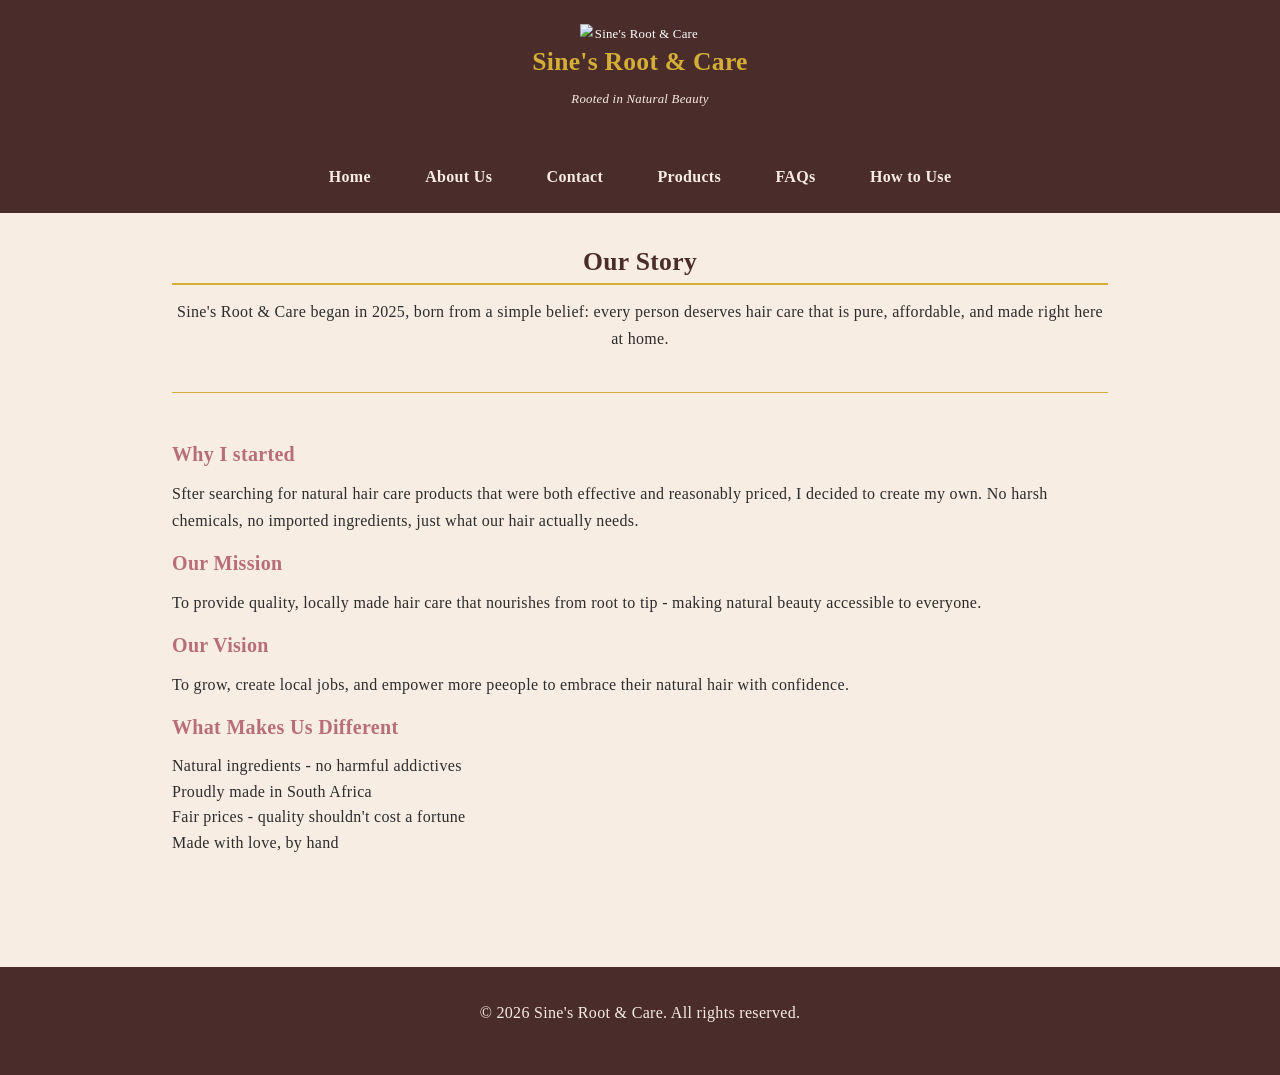
==== pages/about-us.html @ ca4ff702 "Added how-to-use page linkl" ====
<!DOCTYPE html>
<html lang="en">
<head>
    <meta charset="UTF-8">
    <meta name="viewport" content="width=device-width, initial-scale=1.0">
    <title>About Us - Sine's Root & Care</title>
    <link rel="stylesheet" href="../styles.css">
</head>
<body>
    <header>
        <div class="logo">
            <!-- Logo -->
            <img src="assets/images/Dola.png" alt="Sine's Root & Care" width="180">
            <h1>Sine's Root & Care</h1>
            <p class="tagline">Rooted in Natural Beauty</p>
            

        </div>
        <nav>
            <ul>
                <li><a href="index.html">Home</a></li>
                <li><a href="pages/about-us.html">About Us</a></li>
                <li><a href="pages/contact.html">Contact</a></li>
                <li><a href="pages/products.html">Products</a></li>
                <li><a href="pages/FAQs.html">FAQs</a></li>
                <li><a href="pages/how-to-use.html">How to Use</a></li>
            </ul>
        </nav>
    </header>
    <main>
        <section class="page-intro">
            <h2>Our Story</h2>
            <p>Sine's Root & Care began in 2025, born from a simple belief:
                 every person deserves hair care that is pure, affordable, and made right here at
                home.</p>

           
        </section>
        <section class="about-content">

            <h3>Why I started</h3>
            <p>Sfter searching for natural hair care products that were both
                effective and reasonably priced, I decided to create my own. No harsh 
                chemicals, no imported ingredients, just what our hair actually needs. 

            </p>

            <h3>Our Mission</h3>
            <p>To provide quality, locally made hair care that nourishes from root
                to tip - making natural beauty accessible to everyone.
            </p>

            <h3>Our Vision</h3>
            <p>To grow, create local jobs, and empower more peeople to embrace
                their natural hair with confidence.
            </p>

            <h3>What Makes Us Different</h3>
<!--the list of values-->
            <ul>
                <li>Natural ingredients - no harmful addictives</li>
                <li>Proudly made in South Africa</li>
                <li>Fair prices - quality shouldn't cost a fortune</li>
                <li>Made with love, by hand</li>
            </ul>
        </section>
    </main>
    <footer>
        <p>&copy; 2026 Sine's Root & Care. All rights reserved.</p>
    </footer>
</body>
</html>
---- styles.css ----
/* CSS RESET - Ensures consistency across browsers
Removes default marging/padding so every browser starts the same.
*/

/* ==============================================
   2.2 CSS RESET — Consistent across all browsers
============================================== */
* {
    margin: 0;
    padding: 0;
    box-sizing: border-box;
}

ul, ol {
    list-style: none;
}

a {
    text-decoration: none;
    color: inherit;
}

img {
    max-width: 100%;
    height: auto;
    display: block;
}

/* ==============================================
   BASE STYLES & COLOUR PALETTE
============================================== */
:root {
    --chocolate: #4A2C2A;
    --champagne: #F7EDE2;
    --gold: #D4AF37;
    --rosegold: #B76E79;
    --text-dark: #2C2C2C;
    --white: #FFFFFF;
}

/* ==============================================
   2.3 TYPOGRAPHY — font-family, size, weight, spacing
============================================== */
body {
    font-family: 'Lucida Bright', 'Times New Roman', serif;
    font-size: 1rem;           /* Relative unit — 3.2 ✅ */
    line-height: 1.6;          /* Line height ✅ */
    letter-spacing: 0.02em;    /* Letter spacing ✅ */
    font-weight: 400;          /* Regular weight ✅ */
    color: var(--text-dark);
    background-color: var(--champagne);
}

h1, h2, h3, h4, h5, h6 {
    font-family: 'Lucida Bright', serif;
    font-weight: 700;          /* Bold ✅ */
    color: var(--chocolate);
    line-height: 1.3;
    margin-bottom: 0.8rem;
}

h1 { font-size: 2rem; }
h2 { font-size: 1.6rem; border-bottom: 2px solid var(--gold); padding-bottom: 0.3rem; }
h3 { font-size: 1.25rem; color: var(--rosegold); }

p {
    margin-bottom: 1rem;
    line-height: 1.7;
}

/* ==============================================
   2.4 LAYOUT STRUCTURE — Flexbox & Centering
============================================== */
header {
    background-color: var(--chocolate);
    color: var(--white);
    padding: 1.5rem 2rem;
    text-align: center;
}

.logo {
    display: flex;
    flex-direction: column;
    align-items: center;
    margin-bottom: 1rem;
}

.logo img {
    margin-bottom: 0.5rem;
}

.logo h1 {
    color: var(--gold);
    border-bottom: none;
}

.tagline {
    font-style: italic;
    color: var(--champagne);
}

/* Navigation — Flexbox Layout ✅ */
nav ul {
    display: flex;
    flex-wrap: wrap;
    justify-content: center;
    align-items: center;
    gap: 1rem;
    margin-top: 1rem;
}

nav a {
    color: var(--champagne);
    font-weight: 600;
    padding: 0.6rem 1.2rem;
    border-radius: 4px;
    transition: all 0.3s ease;
}

/* 2.5 PSEUDO-CLASSES — :hover, :active ✅ */
nav a:hover {
    background-color: var(--rosegold);
    color: var(--white);
}

nav a:active {
    background-color: #8B4E57;
}

nav a.active {
    background-color: var(--gold);
    color: var(--chocolate);
}

/* Main Content — Centered Layout */
main {
    max-width: 1000px;
    margin: 0 auto;
    padding: 2rem;
}

section {
    margin-bottom: 3rem;
}

.page-intro {
    text-align: center;
    padding-bottom: 1.5rem;
    border-bottom: 1px solid var(--gold);
}

/* Hero Section */
.hero {
    text-align: center;
    padding: 2.5rem;
    background-color: var(--white);
    border-radius: 10px;
    box-shadow: 0 4px 12px rgba(74, 44, 42, 0.1);
}

/* Buttons — Visual Styles ✅ */
.btn {
    display: inline-block;
    background-color: var(--gold);
    color: var(--chocolate);
    font-weight: 700;
    padding: 0.9rem 2.2rem;
    border-radius: 6px;
    border: none;
    box-shadow: 0 3px 6px rgba(0,0,0,0.1);
    transition: all 0.3s ease;
    cursor: pointer;
}

.btn:hover {
    background-color: var(--rosegold);
    color: var(--white);
    transform: translateY(-2px);
    box-shadow: 0 5px 12px rgba(183, 110, 121, 0.3);
}

.btn:active {
    transform: translateY(0);
}

/* Product Cards — Multi-column Layout ✅ */
.product-list {
    display: flex;
    flex-wrap: wrap;
    gap: 1.5rem;
    justify-content: center;
}

.product-card {
    flex: 1 1 280px;
    max-width: 320px;
    background-color: var(--white);
    padding: 1.5rem;
    border-radius: 8px;
    border-left: 4px solid var(--gold);
    box-shadow: 0 2px 8px rgba(0,0,0,0.06);
    transition: transform 0.3s ease;
}

.product-card:hover {
    transform: translateY(-5px);
    box-shadow: 0 6px 15px rgba(74, 44, 42, 0.15);
}

.price {
    font-weight: 700;
    color: var(--rosegold);
    font-size: 1.1rem;
    margin-top: 0.5rem;
}

/* Form Styling */
form {
    background-color: var(--white);
    padding: 2rem;
    border-radius: 10px;
    box-shadow: 0 3px 10px rgba(0,0,0,0.08);
    max-width: 600px;
    margin: 0 auto;
}

form label {
    display: block;
    margin-top: 1rem;
    margin-bottom: 0.4rem;
    font-weight: 600;
    color: var(--chocolate);
}

form input, form select, form textarea {
    width: 100%;
    padding: 0.8rem;
    border: 1px solid #D1BFA8;
    border-radius: 4px;
    background-color: #FFFCF8;
    font-family: inherit;
    font-size: 1rem;
}

form input:focus, form select:focus, form textarea:focus {
    outline: 2px solid var(--gold);
    border-color: var(--gold);
}

/* Footer */
footer {
    background-color: var(--chocolate);
    color: var(--champagne);
    text-align: center;
    padding: 2rem;
    margin-top: 2rem;
}

footer a {
    color: var(--gold);
    text-decoration: underline;
}

footer a:hover {
    color: var(--rosegold);
}

/* ==============================================
   3. RESPONSIVE DESIGN — Media Queries
   3.1 Breakpoints: Desktop → Tablet → Mobile ✅
   3.2 Relative Units (rem/em) already used above ✅
============================================== */

/* Tablet Screens — 768px & below */
@media (max-width: 768px) {
    body {
        font-size: 0.95rem;
    }

    h1 { font-size: 1.6rem; }
    h2 { font-size: 1.3rem; }

    nav ul {
        gap: 0.5rem;
    }

    nav a {
        padding: 0.5rem 0.8rem;
        font-size: 0.9rem;
    }

    main {
        padding: 1rem;
    }

    .hero {
        padding: 1.5rem;
    }

    .product-card {
        flex: 1 1 100%;
        max-width: 100%;
    }
}

/* Mobile Screens — 480px & below */
@media (max-width: 480px) {
    body {
        font-size: 0.9rem;
        letter-spacing: 0;
    }

    header {
        padding: 1rem;
    }

    nav ul {
        flex-direction: column;
        gap: 0.3rem;
    }

    nav a {
        width: 100%;
        text-align: center;
    }

    h1 { font-size: 1.4rem; }

    .btn {
        width: 100%;
        padding: 0.8rem;
    }

    form {
        padding: 1.2rem;
    }
}
/* ===== PRODUCTS STYLING ===== */
.products {
    padding: 3rem 2rem;
    max-width: 1200px;
    margin: 0 auto;
}

.products h2 {
    text-align: center;
    color: #5D3A3A;
    font-size: 2rem;
    margin-bottom: 0.5rem;
}

.products .intro {
    text-align: center;
    color: #7A5C58;
    margin-bottom: 3rem;
}

.product-grid {
    display: grid;
    grid-template-columns: repeat(auto-fit, minmax(280px, 1fr));
    gap: 2rem;
}

.product-card {
    background: #fff;
    border-radius: 12px;
    padding: 1.5rem;
    text-align: center;
    box-shadow: 0 4px 12px rgba(93, 58, 58, 0.1);
    transition: transform 0.3s ease;
}

.product-card:hover {
    transform: translateY(-5px);
}

.product-card img {
    width: 100%;
    height: 300px;
    object-fit: contain;
    border-radius: 8px;
    margin-bottom: 1rem;
    background: #FDF6F0;
}

.product-card h3 {
    color: #5D3A3A;
    margin-bottom: 0.5rem;
}

.product-card p {
    color: #7A5C58;
    font-size: 0.95rem;
    margin-bottom: 1rem;
}

.price {
    display: inline-block;
    background: linear-gradient(135deg, #D4AF37, #B7862D);
    color: white;
    font-weight: bold;
    padding: 0.5rem 1.25rem;
    border-radius: 25px;
    font-size: 1.1rem;
}

/* ===== RESIZE YOUR LOGO ===== */
.logo img {
    width: 150px;      /* ← Make this number SMALLER for tinier logo */
    height: auto;      /* ← Keeps proportions — won't stretch! */
    display: block;
    margin: 0 auto;    /* ← Keeps it centered */
}

/* If your logo is inside a div like this: <div class="logo"> */
.logo {
    transform: scale(0.8);  /* ← 0.8 = 80% size; try 0.7 or 0.5 */
    transform-origin: top center;
}
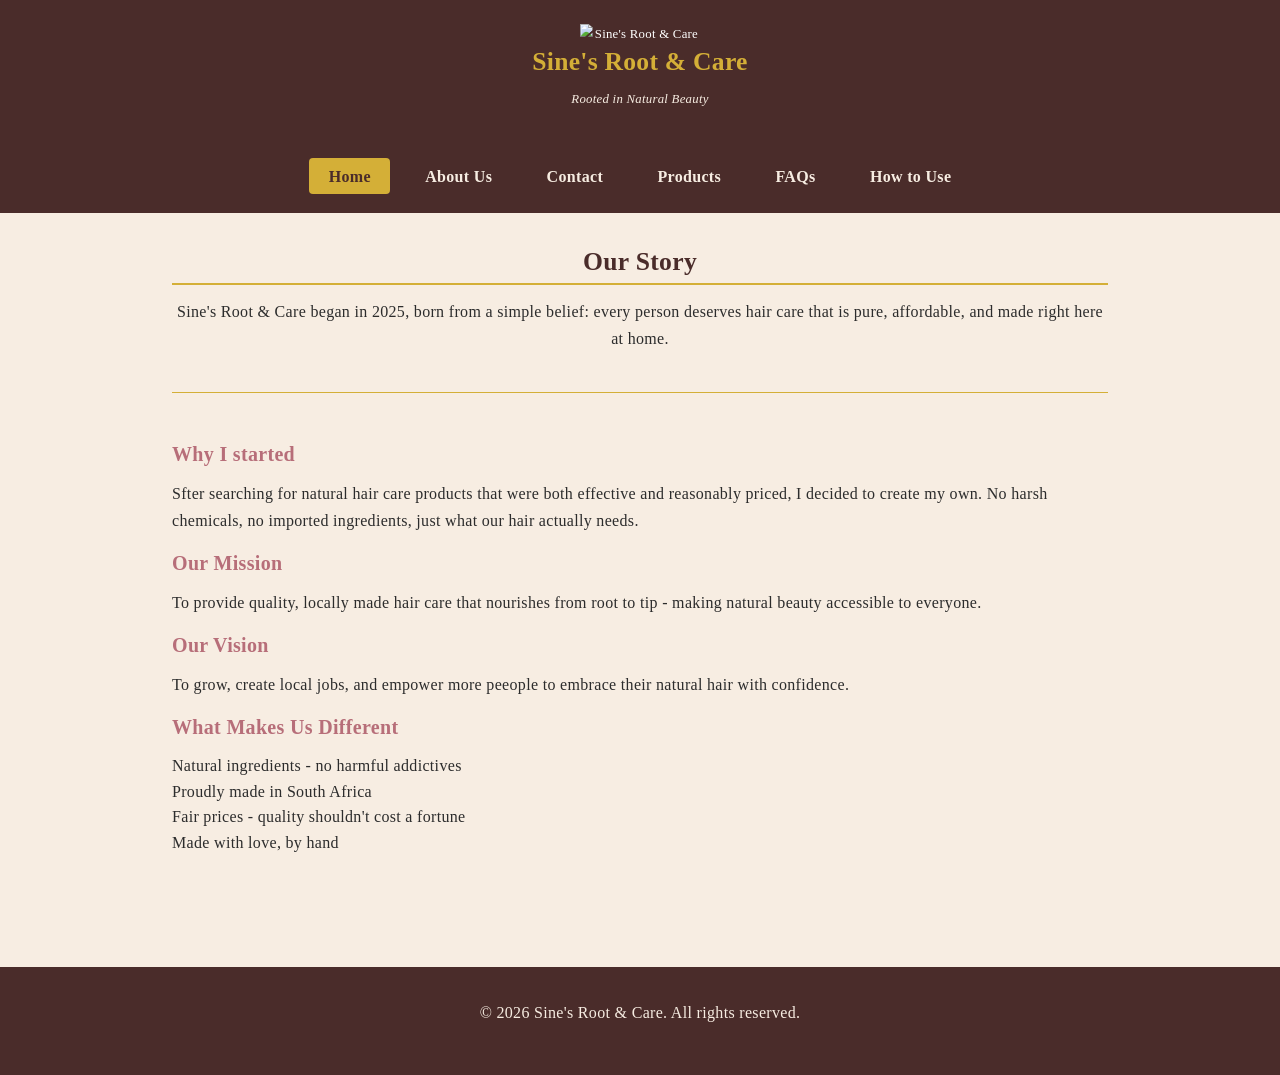
==== commit ac027d4f: "Edited the Home link" ====
--- a/pages/about-us.html
+++ b/pages/about-us.html
@@ -18,7 +18,7 @@
         </div>
         <nav>
             <ul>
-                <li><a href="index.html">Home</a></li>
+                <li><a href="index.html" class="active">Home</a></li>
                 <li><a href="pages/about-us.html">About Us</a></li>
                 <li><a href="pages/contact.html">Contact</a></li>
                 <li><a href="pages/products.html">Products</a></li>
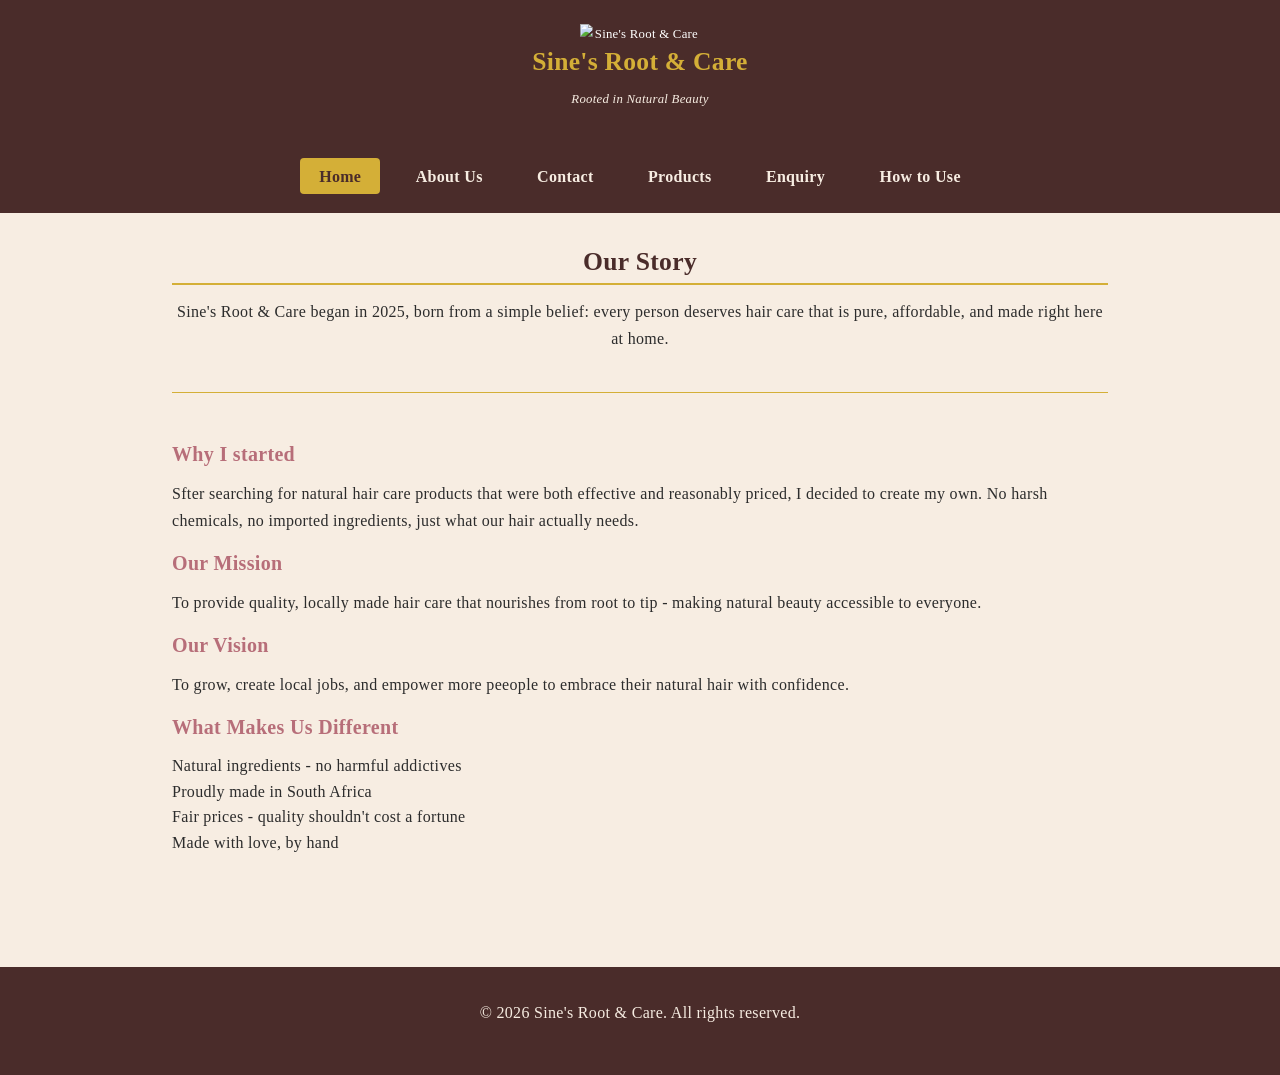
==== commit a0da94f8: "Changed FAQs to enquiry" ====
--- a/pages/about-us.html
+++ b/pages/about-us.html
@@ -22,7 +22,7 @@
                 <li><a href="pages/about-us.html">About Us</a></li>
                 <li><a href="pages/contact.html">Contact</a></li>
                 <li><a href="pages/products.html">Products</a></li>
-                <li><a href="pages/FAQs.html">FAQs</a></li>
+                <li><a href="pages/enquiry.html">Enquiry</a></li>
                 <li><a href="pages/how-to-use.html">How to Use</a></li>
             </ul>
         </nav>
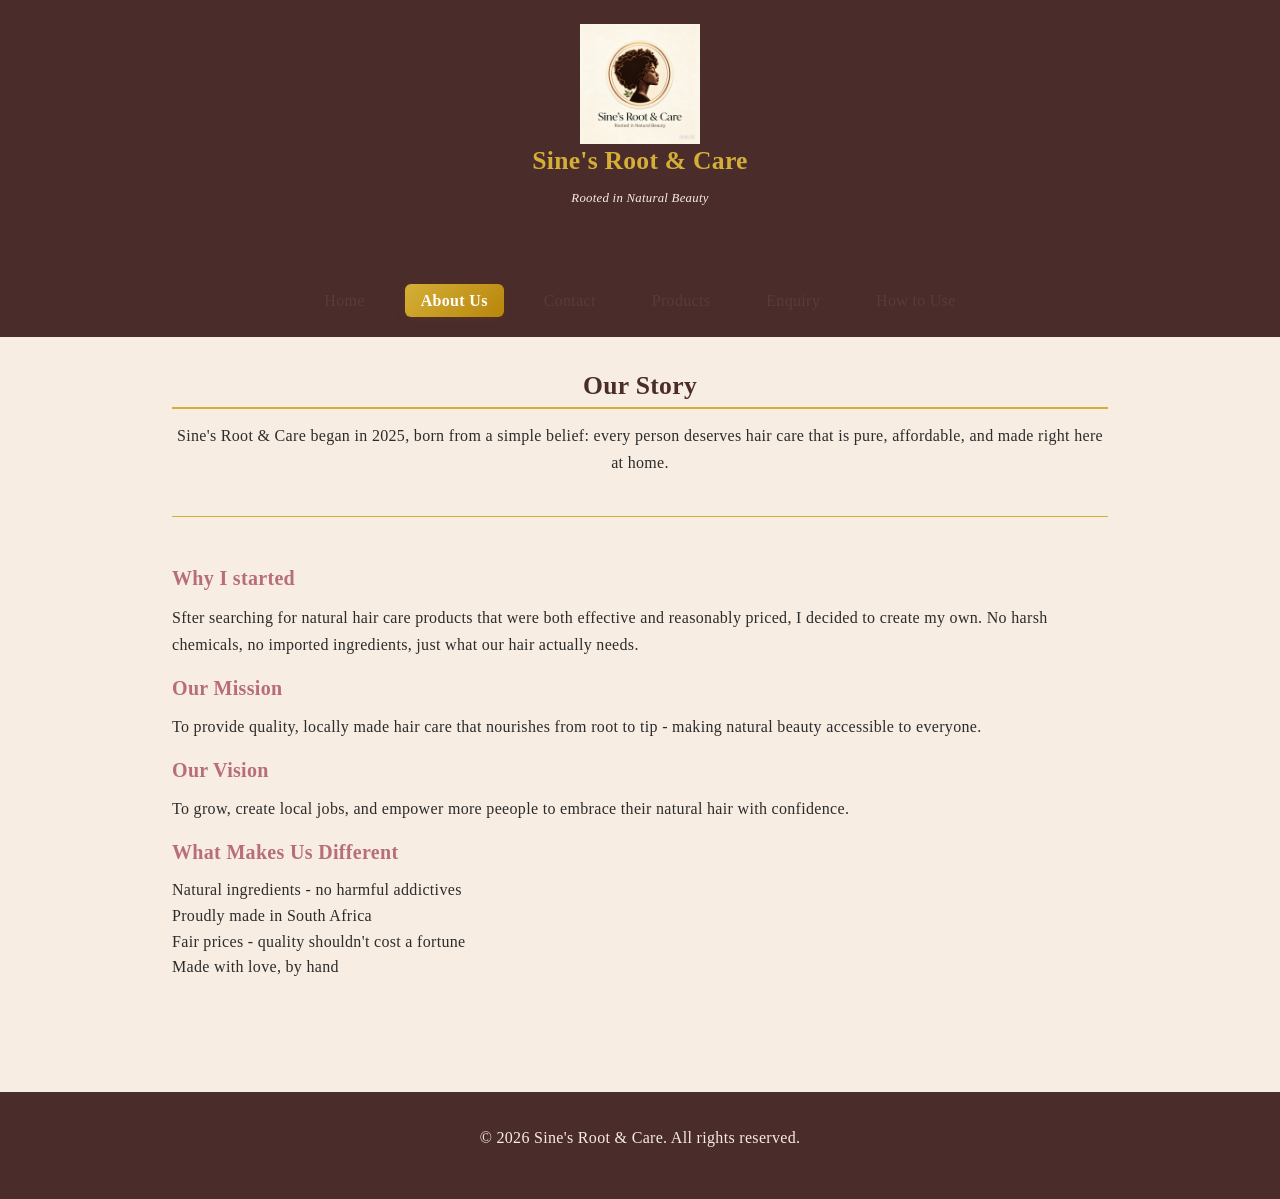
==== commit 740b59f9: "Changes the navigation links" ====
--- a/pages/about-us.html
+++ b/pages/about-us.html
@@ -10,7 +10,7 @@
     <header>
         <div class="logo">
             <!-- Logo -->
-            <img src="assets/images/Dola.png" alt="Sine's Root & Care" width="180">
+            <img src="../assets/images/Dola.png" alt="Sine's Root & Care" width="180">
             <h1>Sine's Root & Care</h1>
             <p class="tagline">Rooted in Natural Beauty</p>
             
@@ -18,12 +18,12 @@
         </div>
         <nav>
             <ul>
-                <li><a href="index.html" class="active">Home</a></li>
-                <li><a href="pages/about-us.html">About Us</a></li>
-                <li><a href="pages/contact.html">Contact</a></li>
-                <li><a href="pages/products.html">Products</a></li>
-                <li><a href="pages/enquiry.html">Enquiry</a></li>
-                <li><a href="pages/how-to-use.html">How to Use</a></li>
+                <li><a href="../index.html" class="nav-btn">Home</a></li>
+                <li><a href="about-us.html" class="nav-btn active">About Us</a></li>
+                <li><a href="contact.html" class="nav-btn">Contact</a></li>
+                <li><a href="products.html" class="nav-btn">Products</a></li>
+                <li><a href="enquiry.html" class="nav-btn">Enquiry</a></li>
+                <li><a href="how-to-use.html" class="nav-btn">How to Use</a></li>
             </ul>
         </nav>
     </header>
--- a/styles.css
+++ b/styles.css
@@ -416,4 +416,37 @@
 .logo {
     transform: scale(0.8);  /* ← 0.8 = 80% size; try 0.7 or 0.5 */
     transform-origin: top center;
+}
+/* ===== NAVIGATION & ACTIVE HIGHLIGHT ===== */
+nav ul {
+    list-style: none;
+    padding: 0;
+    margin: 0;
+    display: flex;
+    flex-wrap: wrap;
+    gap: 1.5rem;
+    justify-content: center;
+}
+
+nav a {
+    text-decoration: none;
+    color: #5D3A3A;
+    font-weight: 500;
+    padding: 0.5rem 1rem;
+    border-radius: 6px;
+    transition: all 0.3s ease;
+}
+
+/* Hover effect — when mouse moves over */
+nav a:hover {
+    background-color: #F5E8D0;
+    color: #8B4513;
+}
+
+/* Active page — STAYS highlighted */
+nav a.active {
+    background: linear-gradient(135deg, #D4AF37, #B8860B);
+    color: white;
+    font-weight: bold;
+    box-shadow: 0 2px 8px rgba(139, 69, 19, 0.2);
 }
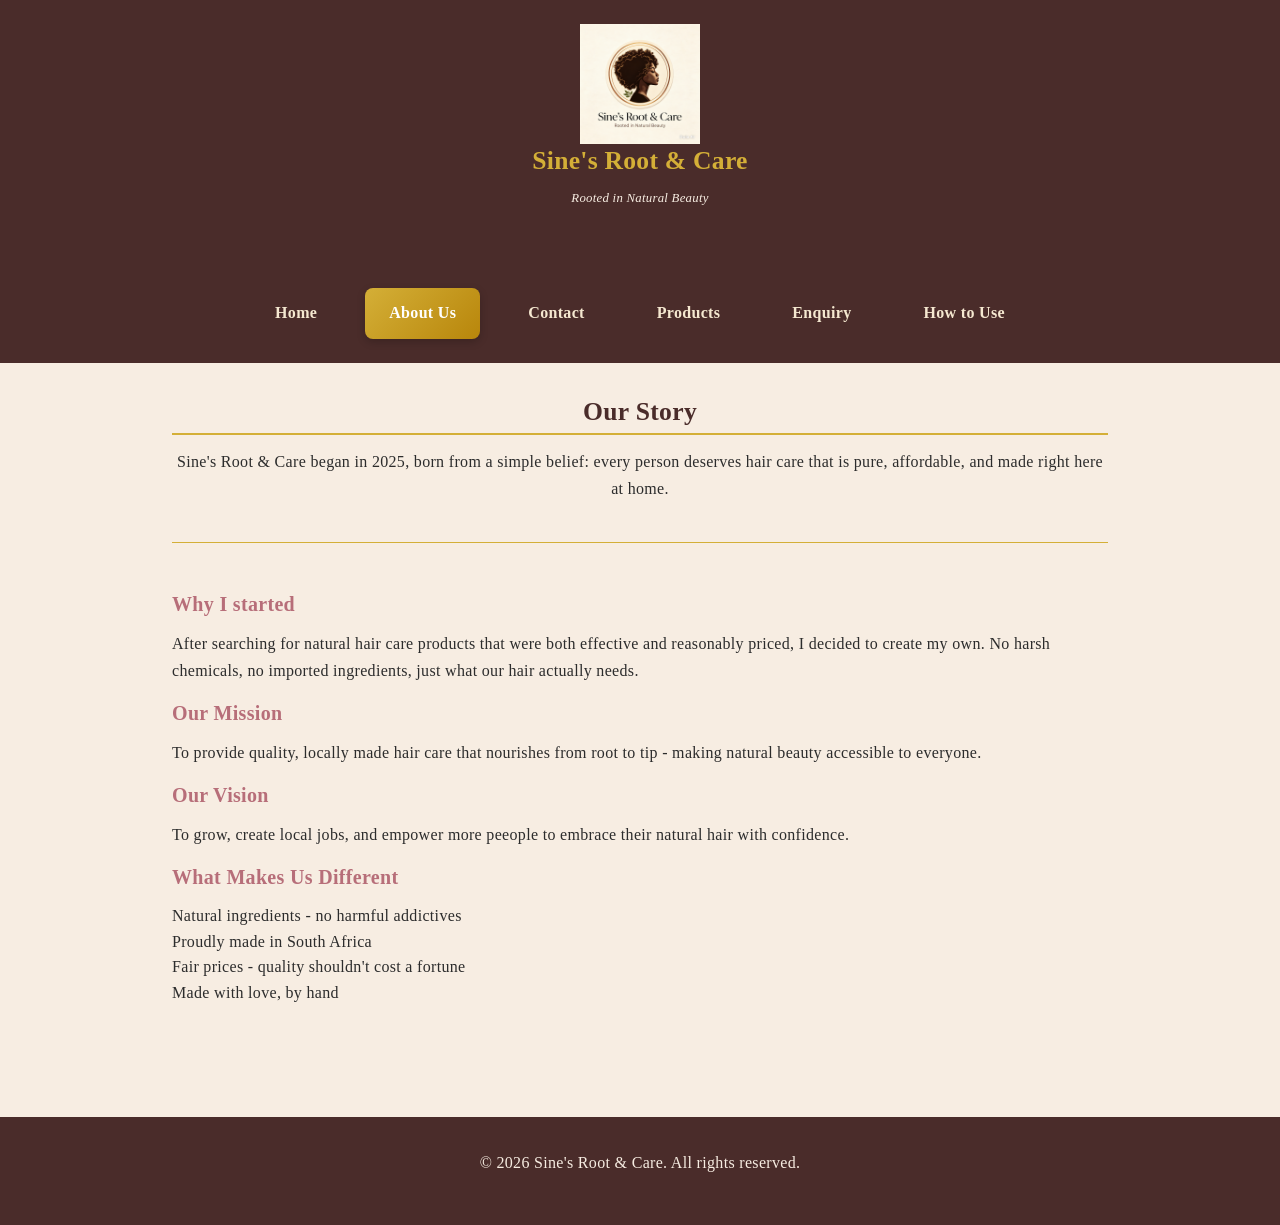
==== commit 0f5c659d: "Refactor code structure for improved readability and maintainability" ====
--- a/pages/about-us.html
+++ b/pages/about-us.html
@@ -39,7 +39,7 @@
         <section class="about-content">
 
             <h3>Why I started</h3>
-            <p>Sfter searching for natural hair care products that were both
+            <p>After searching for natural hair care products that were both
                 effective and reasonably priced, I decided to create my own. No harsh 
                 chemicals, no imported ingredients, just what our hair actually needs. 
 
--- a/styles.css
+++ b/styles.css
@@ -449,4 +449,181 @@
     color: white;
     font-weight: bold;
     box-shadow: 0 2px 8px rgba(139, 69, 19, 0.2);
+}
+/* ===== FAQs & ENQUIRY FORM STYLING ===== */
+.faqs-section,
+.enquiry-section {
+    padding: 2.5rem 2rem;
+    max-width: 900px;
+    margin: 0 auto;
+}
+
+.faqs-section h2,
+.enquiry-section h2 {
+    text-align: center;
+    color: #6B4423;
+    font-size: 2rem;
+    margin-bottom: 0.5rem;
+    border-bottom: 3px solid #D4AF37;
+    display: inline-block;
+    padding-bottom: 0.5rem;
+    margin-left: auto;
+    margin-right: auto;
+}
+
+.faqs-section .intro,
+.enquiry-section .intro {
+    text-align: center;
+    color: #7A5C58;
+    font-style: italic;
+    margin-bottom: 2rem;
+}
+
+.faq-card {
+    background: #FFFFFF;
+    border-radius: 12px;
+    padding: 1.5rem 2rem;
+    margin-bottom: 1.5rem;
+    box-shadow: 0 3px 10px rgba(107, 68, 35, 0.08);
+    border-left: 4px solid #D4AF37;
+}
+
+.faq-card h3 {
+    color: #6B4423;
+    margin-bottom: 0.5rem;
+    font-size: 1.1rem;
+}
+
+.faq-card p {
+    color: #5C4033;
+    line-height: 1.6;
+    margin: 0;
+}
+
+.enquiry-form {
+    background: #FFFFFF;
+    border-radius: 16px;
+    padding: 2.5rem;
+    box-shadow: 0 4px 15px rgba(107, 68, 35, 0.1);
+}
+
+.form-group {
+    margin-bottom: 1.5rem;
+}
+
+.form-group label {
+    display: block;
+    color: #6B4423;
+    font-weight: 600;
+    margin-bottom: 0.5rem;
+}
+
+.form-group input,
+.form-group select,
+.form-group textarea {
+    width: 100%;
+    padding: 0.9rem 1.2rem;
+    border: 1px solid #E8D4B8;
+    border-radius: 8px;
+    font-size: 1rem;
+    color: #5C4033;
+    background: #FFFAF5;
+    font-family: inherit;
+}
+
+.form-group input:focus,
+.form-group select:focus,
+.form-group textarea:focus {
+    outline: none;
+    border-color: #D4AF37;
+    box-shadow: 0 0 0 3px rgba(212, 175, 55, 0.2);
+}
+
+.submit-btn {
+    background: linear-gradient(135deg, #D4AF37, #B8860B);
+    color: white;
+    border: none;
+    padding: 1rem 2.5rem;
+    font-size: 1.1rem;
+    font-weight: bold;
+    border-radius: 30px;
+    cursor: pointer;
+    transition: all 0.3s ease;
+    width: 100%;
+}
+
+.submit-btn:hover {
+    transform: translateY(-2px);
+    box-shadow: 0 6px 15px rgba(184, 134, 11, 0.3);
+}
+
+/* ===== FIX CARD SPACING & OVERLAPPING ===== */
+/* Target your product cards container */
+.our-favourites,
+.products-section {
+    padding: 2rem;
+    max-width: 900px;
+    margin: 0 auto;
+}
+
+/* Each individual card — add space BELOW */
+.favourite-card,
+.product-card {
+    background: #FFFFFF;
+    border-radius: 16px;
+    padding: 2rem;
+    margin-bottom: 1.5rem; /* ✅ This creates space between cards */
+    box-shadow: 0 3px 10px rgba(107, 68, 35, 0.1);
+    border-left: 4px solid #D4AF37;
+}
+
+/* Make sure nothing gets cut off */
+.favourite-card h3,
+.product-card h3 {
+    margin: 0 0 0.5rem 0;
+    color: #6B4423;
+    font-size: 1.5rem;
+}
+
+.favourite-card p,
+.product-card p {
+    margin: 0 0 1.5rem 0;
+    color: #7A5C58;
+    font-size: 1.1rem;
+}
+
+/* Price button styling */
+.price-btn {
+    display: inline-block;
+    background: linear-gradient(135deg, #D4AF37, #B8860B);
+    color: white;
+    padding: 0.7rem 2rem;
+    border-radius: 25px;
+    font-weight: bold;
+    text-decoration: none;
+    margin-top: 0.5rem;
+}
+/* ===== NAVIGATION LINK COLOURS ===== */
+nav a {
+    color: #F5E8D0 !important; /* Light cream — bright & visible on dark brown */
+    font-weight: 600;
+    text-decoration: none;
+    padding: 0.8rem 1.5rem;
+    border-radius: 8px;
+    transition: all 0.3s ease;
+    display: inline-block;
+}
+
+/* Hover — when mouse moves over */
+nav a:hover {
+    background-color: rgba(212, 175, 55, 0.3); /* Soft gold glow */
+    color: #FFFFFF !important;
+}
+
+/* Active/current page — About Us stays highlighted */
+nav a.active {
+    background: linear-gradient(135deg, #D4AF37, #B8860B);
+    color: #FFFFFF !important;
+    font-weight: bold;
+    box-shadow: 0 3px 8px rgba(0, 0, 0, 0.2);
 }
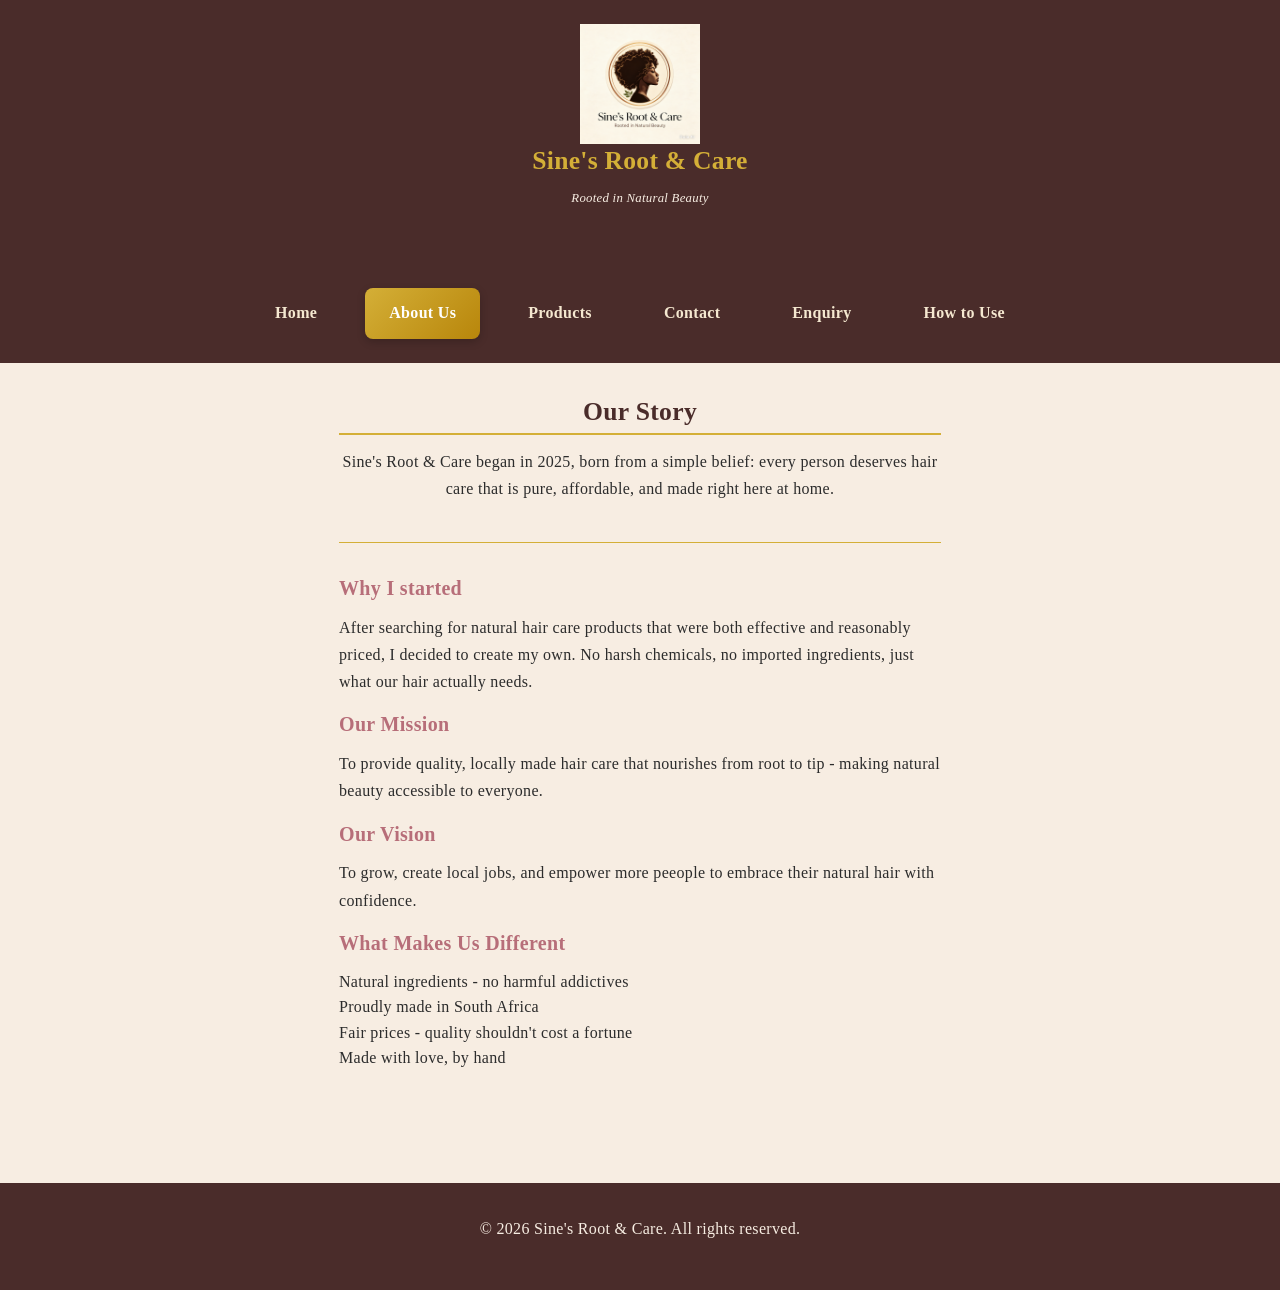
==== commit d94d2d1a: "Reorder navigation links for consistency and set 'Enquiry' link as active on the Enquiry page" ====
--- a/pages/about-us.html
+++ b/pages/about-us.html
@@ -20,8 +20,8 @@
             <ul>
                 <li><a href="../index.html" class="nav-btn">Home</a></li>
                 <li><a href="about-us.html" class="nav-btn active">About Us</a></li>
+                <li><a href="products.html" class="nav-btn">Products</a></li>
                 <li><a href="contact.html" class="nav-btn">Contact</a></li>
-                <li><a href="products.html" class="nav-btn">Products</a></li>
                 <li><a href="enquiry.html" class="nav-btn">Enquiry</a></li>
                 <li><a href="how-to-use.html" class="nav-btn">How to Use</a></li>
             </ul>
--- a/styles.css
+++ b/styles.css
@@ -5,6 +5,170 @@
 /* ==============================================
    2.2 CSS RESET — Consistent across all browsers
 ============================================== */
+/* ==========================================
+   Sine's Root & Care — Main Stylesheet
+   Course: WEDE5020 — Web Development
+========================================== */
+
+/* === Base Styles === */
+:root {
+  --dark-brown: #5D4037;
+  --medium-brown: #8D6E63;
+  --light-brown: #A1887F;
+  --cream: #FFF8E1;
+  --gold: #FFB74D;
+  --warm-yellow: #FFCC80;
+}
+
+* {
+  margin: 0;
+  padding: 0;
+  box-sizing: border-box;
+}
+
+body {
+  font-family: 'Segoe UI', Arial, sans-serif;
+  line-height: 1.6;
+  color: var(--dark-brown);
+  background-color: var(--cream);
+}
+
+/* === Typography === */
+h1, h2, h3 {
+  color: var(--dark-brown);
+  margin-bottom: 0.8rem;
+}
+
+h1 { font-size: 2.2rem; }
+h2 { font-size: 1.6rem; }
+p  { margin-bottom: 1rem; }
+
+/* === Header & Navigation === */
+header {
+  background-color: var(--dark-brown);
+  padding: 1rem 5%;
+}
+
+nav ul {
+  list-style: none;
+  display: flex;
+  flex-wrap: wrap;
+  gap: 8px;
+  margin-top: 0.5rem;
+}
+
+nav a {
+  display: inline-block;
+  padding: 10px 18px;
+  color: var(--cream);
+  text-decoration: none;
+  border-radius: 4px;
+  transition: all 0.3s ease;
+}
+
+/* === PSEUDO-CLASSES — MARKED SPECIFICALLY === */
+nav a:hover {
+  background-color: var(--medium-brown);
+  color: white;
+}
+
+nav a:active {
+  transform: scale(0.97);
+  background-color: var(--light-brown);
+}
+
+nav a:focus {
+  outline: 2px solid var(--gold);
+  outline-offset: 2px;
+}
+
+nav a.active {
+  background-color: var(--gold);
+  color: var(--dark-brown);
+  font-weight: bold;
+}
+
+/* === Main Content === */
+main {
+  max-width: 1200px;
+  margin: 0 auto;
+  padding: 2rem 5%;
+}
+
+/* === Product Grid === */
+.product-grid {
+  display: grid;
+  grid-template-columns: repeat(auto-fit, minmax(250px, 1fr));
+  gap: 2rem;
+  margin: 2rem 0;
+}
+
+.product-card {
+  background: white;
+  padding: 1.5rem;
+  border-radius: 10px;
+  box-shadow: 0 3px 6px rgba(93, 64, 55, 0.1);
+}
+
+/* === Footer === */
+footer {
+  background-color: var(--dark-brown);
+  color: var(--cream);
+  text-align: center;
+  padding: 1.5rem;
+  margin-top: 2rem;
+}
+
+/* ==========================================
+   RESPONSIVE DESIGN — MEDIA QUERIES
+========================================== */
+
+/* --- Tablet (≤ 768px) --- */
+@media screen and (max-width: 768px) {
+  nav ul {
+    flex-direction: column;
+    gap: 4px;
+  }
+
+  h1 { font-size: 1.8rem; }
+
+  .product-grid {
+    grid-template-columns: 1fr 1fr;
+  }
+}
+
+/* --- Mobile (≤ 480px) --- */
+@media screen and (max-width: 480px) {
+  .product-grid {
+    grid-template-columns: 1fr;
+  }
+
+  body {
+    font-size: 15px;
+  }
+
+  main {
+    padding: 1rem 3%;
+  }
+
+  nav a {
+    padding: 12px 15px;
+  }
+}
+
+
+
+
+
+
+
+
+
+
+
+
+
+
 * {
     margin: 0;
     padding: 0;
@@ -626,4 +790,61 @@
     color: #FFFFFF !important;
     font-weight: bold;
     box-shadow: 0 3px 8px rgba(0, 0, 0, 0.2);
-}+}
+
+.email-button {
+            display: inline-block;
+            margin-top: 1rem;
+            padding: 0.9rem 2rem;
+            background: linear-gradient(135deg, #5D4037, #8D6E63);
+            color: white;
+            text-decoration: none;
+            border-radius: 8px;
+            font-weight: bold;
+            transition: transform 0.2s ease;
+        }
+        .email-button:hover {
+            transform: translateY(-2px);
+        }
+        .form-group {
+            margin-bottom: 1.5rem;
+        }
+        .form-group label {
+            display: block;
+            margin-bottom: 0.5rem;
+            font-weight: 600;
+            color: #5D4037;
+        }
+        .form-group input,
+        .form-group select,
+        .form-group textarea {
+            width: 100%;
+            padding: 0.9rem;
+            border: 2px solid #D7CCC8;
+            border-radius: 8px;
+            font-size: 1rem;
+            font-family: inherit;
+        }
+        .submit-btn {
+            width: 100%;
+            padding: 1rem;
+            background: linear-gradient(135deg, #8D6E63, #B8860B);
+            color: white;
+            border: none;
+            border-radius: 8px;
+            font-size: 1.1rem;
+            font-weight: bold;
+            cursor: pointer;
+        }
+        .submit-btn:hover {
+            transform: translateY(-2px);
+        }
+        main {
+            max-width: 650px;
+            margin: 0 auto;
+            padding: 2rem 1.5rem;
+        }
+        .page-intro {
+            text-align: center;
+            margin-bottom: 2rem;
+        }
